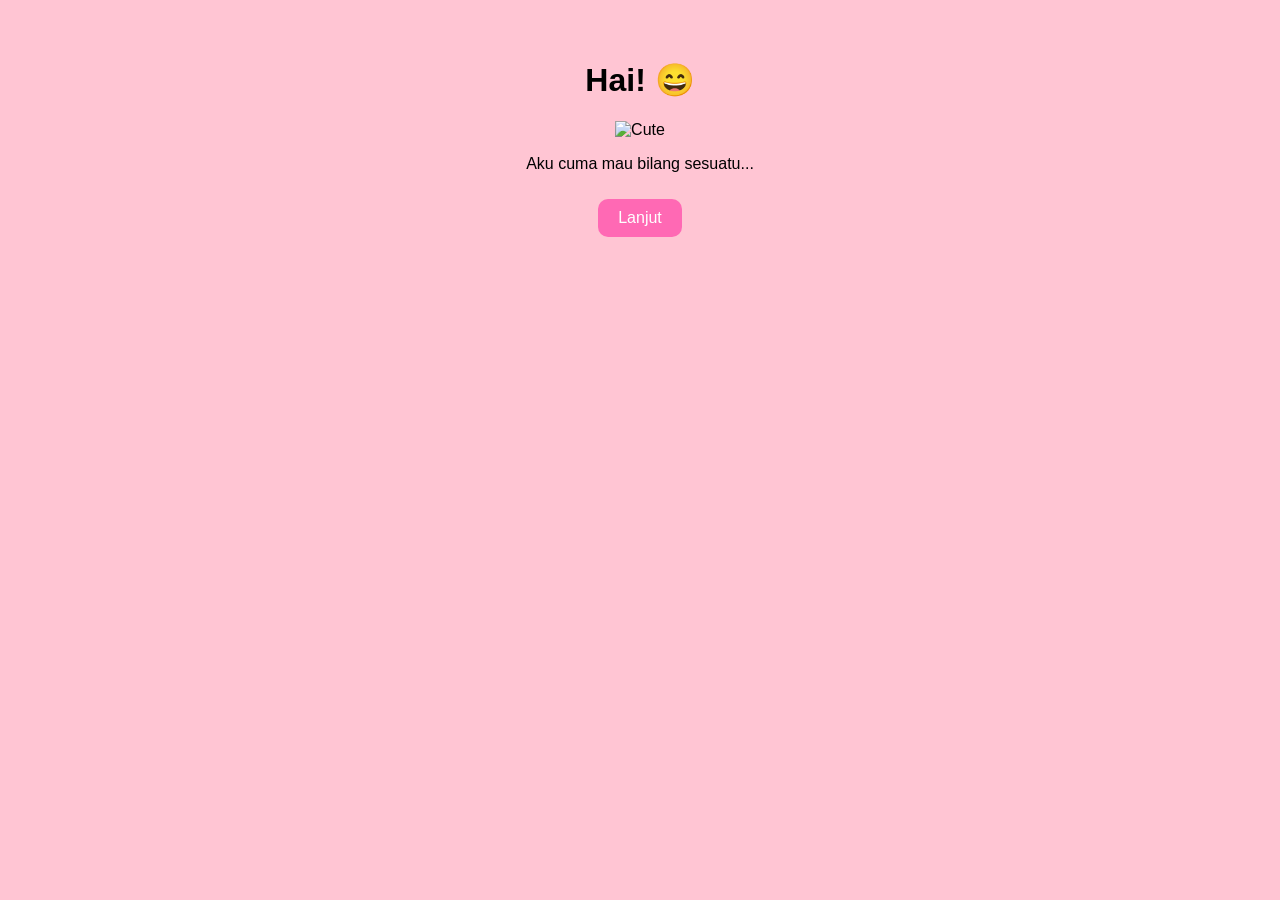
==== index.html @ f2339dc9 "Add files via upload" ====
<!DOCTYPE html>
<html>
<head>
  <title>Hai Kamu!</title>
  <meta name="viewport" content="width=device-width, initial-scale=1.0">
  <link rel="stylesheet" href="style.css">
</head>
<body>
  <div class="container">
    <h1>Hai! 😄</h1>
    <img src="https://placekitten.com/300/200" alt="Cute" />
    <p>Aku cuma mau bilang sesuatu...</p>
    <button onclick="location.href='nama.html'">Lanjut</button>
  </div>
</body>
</html>
---- style.css ----
body {
  font-family: Arial, sans-serif;
  text-align: center;
  padding: 30px;
  background-color: #FFC5D3;
  margin: 0;
}

.container {
  max-width: 400px;
  margin: auto;
  padding: 10px;
  box-sizing: border-box;
}

input {
  padding: 10px;
  margin: 10px;
  width: 80%;
  border-radius: 10px;
  font-size: 16px;
}

button {
  padding: 10px 20px;
  margin: 10px;
  border-radius: 10px;
  background-color: #ff69b4;
  color: white;
  border: none;
  cursor: pointer;
  width: auto;
  font-size: 16px;
  transition: background-color 0.3s ease, transform 0.2s ease;
}

button:disabled {
  background-color: #e0a8b9;
  cursor: not-allowed;
  transform: scale(1);
}

button:hover:not(:disabled) {
  background-color: #ff1493;
  transform: scale(1.05);
}

button:active:not(:disabled) {
  transform: scale(0.97);
}

img {
  max-width: 100%;
  height: auto;
}
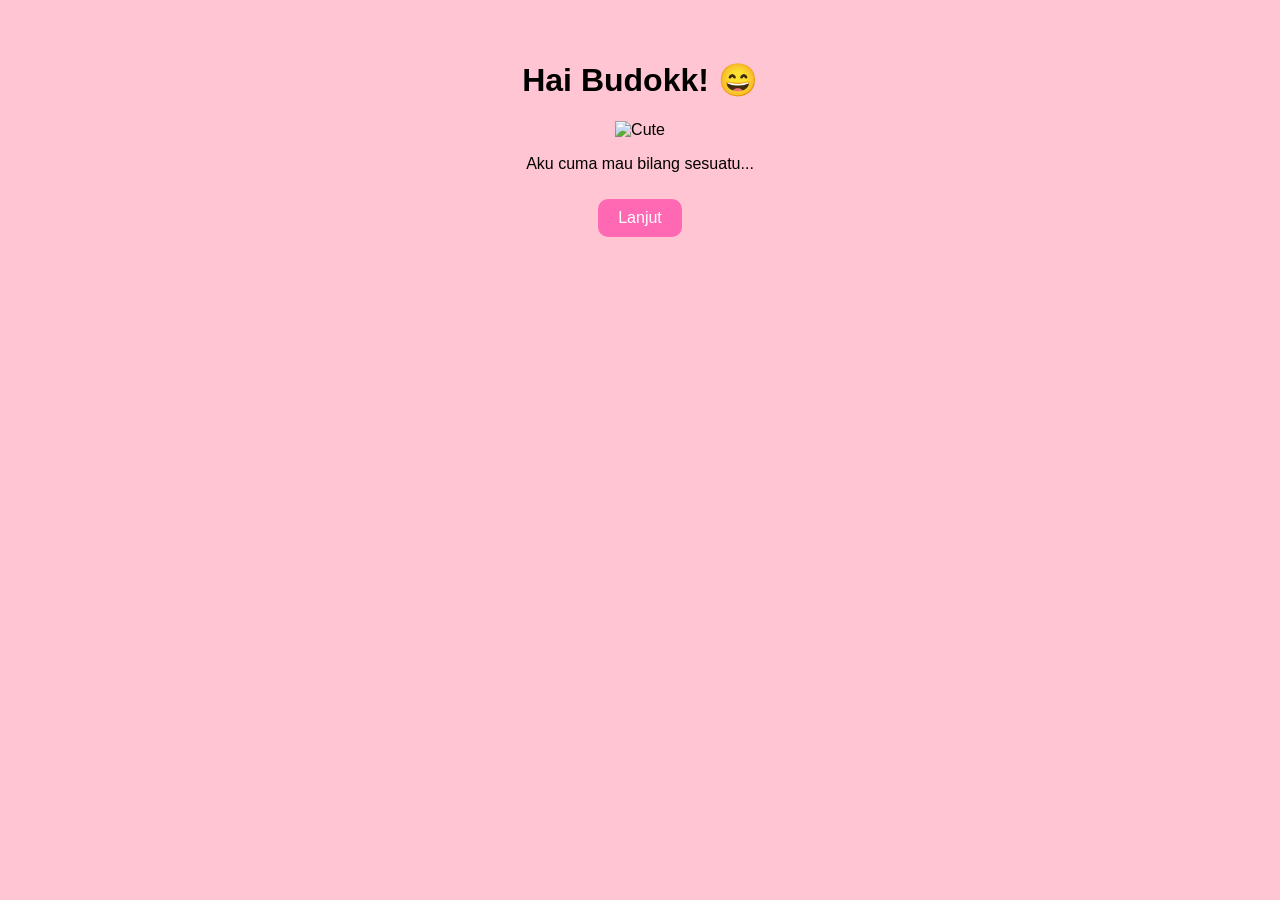
==== commit 3498c0ba: "Update index.html" ====
--- a/index.html
+++ b/index.html
@@ -1,13 +1,13 @@
 <!DOCTYPE html>
 <html>
 <head>
-  <title>Hai Kamu!</title>
+  <title>Hai Budokk!</title>
   <meta name="viewport" content="width=device-width, initial-scale=1.0">
   <link rel="stylesheet" href="style.css">
 </head>
 <body>
   <div class="container">
-    <h1>Hai! 😄</h1>
+    <h1>Hai Budokk! 😄</h1>
     <img src="https://placekitten.com/300/200" alt="Cute" />
     <p>Aku cuma mau bilang sesuatu...</p>
     <button onclick="location.href='nama.html'">Lanjut</button>
